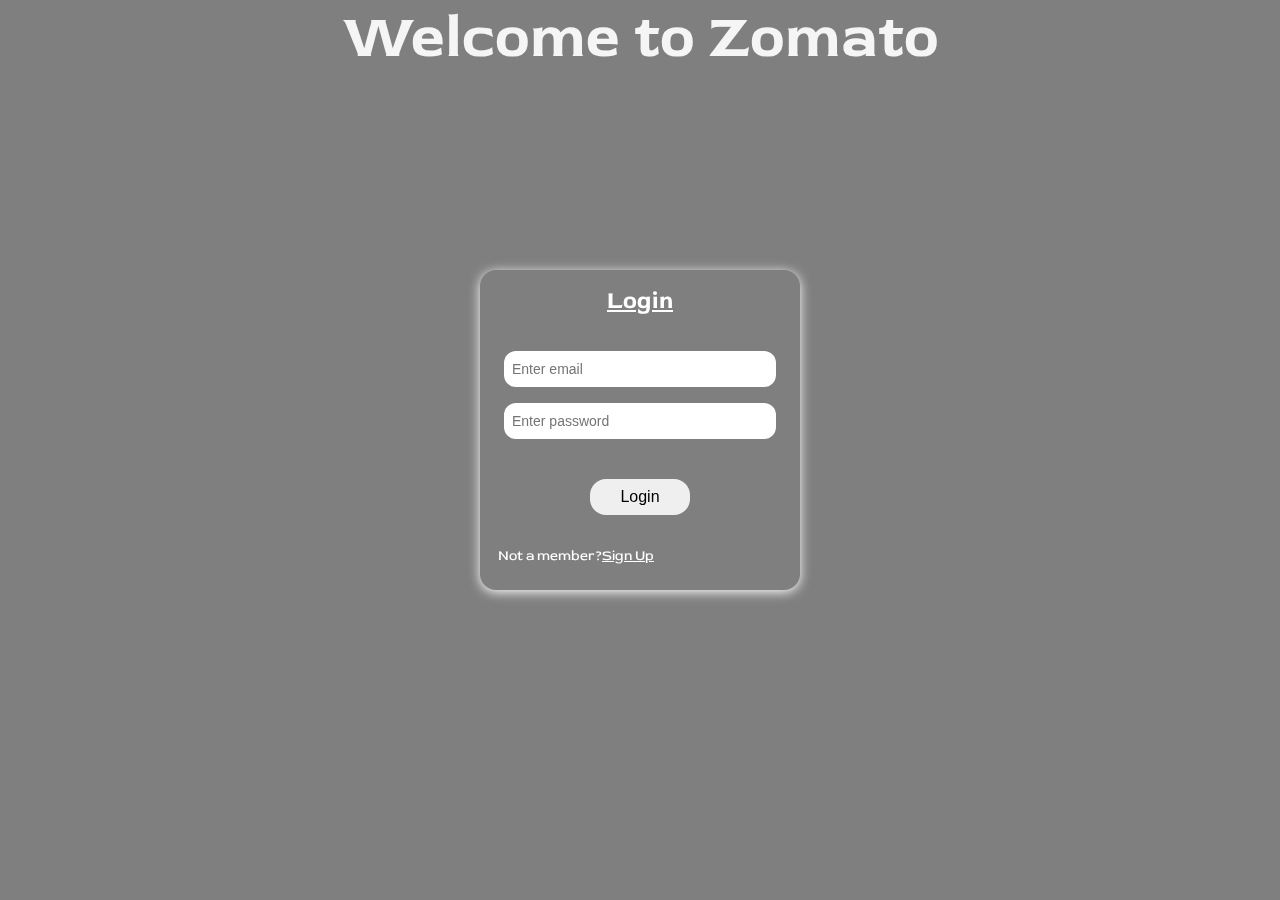
==== index.html @ dc9628e2 "initial commit" ====
<!DOCTYPE html>
<html lang="en">
<head>
    <meta charset="UTF-8">
    <meta name="viewport" content="width=device-width, initial-scale=1.0">
    <link rel="stylesheet" href="https://fonts.googleapis.com/css2?family=Material+Symbols+Outlined:opsz,wght,FILL,GRAD@24,400,0,0" />
    <link rel="stylesheet" href="index.css">
    <link rel="stylesheet" href="website.css">
    <title>Login From</title>
</head>
<body>
    <div class="auth-page">
        <div class="registration-popUp center">
            <h2 class="popUpmsgContainer"> <span id="PopUpMessage">Registration Successfull!</span> <span id="popUp-cancel" class="material-symbols-outlined">close</span>
        </div>
        <div class="wrapper-top center">
            <h2>Welcome to Zomato</h2>
        </div>
        <div class="wrapper center">
            <div class="container">
                <div class="login-container">
                    <div class="heading center">Login</div>
                    <form>
                        <div class="inputs">
                            <input id="login-email" type="text" required placeholder="Enter email">
                            <input id="login-password" type="password" required placeholder="Enter password">
                        </div>
                        <div class="login-btn-container center">
                            <button class="login-btn">Login</button>
                        </div>
                    </form>
                    
                    <div class="alternate">Not a member?<a href="#" class="registration-link">Sign Up</a> </div>
                </div>
    
                <div class="registration-container">
                    <div class="heading center">Registration</div>
                    <form>
                        <div class="inputs">
                            <input id="registration-username" type="text" required placeholder="Enter username">
                            <input id="registration-email" type="text" required placeholder="Enter email">
                            <input id="registration-password" type="password" required placeholder="Enter password">
                        </div>
                        <div class="login-btn-container center">
                            <button class="registration-btn">Register</button>
                        </div>
                    </form>
                    <div class="alternate">Already a member? <a href="#" class="login-link">Login here</a></div>
                </div>
            </div>
        </div>
    </div>
    

    <div class="website-content">
            <header>
                <div id="nav">
                    <div class="nav1"></div>
                    <div class="nav2">
                        <a href="">home</a>
                        <a href="">about</a>
                        <a href="">care</a>
                        <a id="logout-btn">Log out</a>
                    </div>
                </div>
                <h2>Zomato</h2>
                <h3>Discover the best food & drinks in Prayagraj</h3>
               <div class="input-container">
                <span class="material-symbols-outlined">search</span>
                <input id="main-search" type="text" placeholder="Search for recipes and food items">
               </div>
            </header>
            <div class="main-search-area hide">
            </div>
            <div id="cards">
                <div class="card card1">
                    <img src="https://images.unsplash.com/photo-1490645935967-10de6ba17061?w=500&auto=format&fit=crop&q=60&ixlib=rb-4.0.3&ixid=M3wxMjA3fDB8MHxzZWFyY2h8M3x8dmVnZXRhcmlhbnxlbnwwfHwwfHx8MA%3D%3D" alt="" srcset="">
                    <h2>Vegetarian</h2>
                    <p>Stay home and order at your doorstep</p>
                </div>
                <div class="card">
                    <img src="[data-uri]" alt="" srcset="">
                    <h2>Non-Vegetarian</h2>
                    <p>Stay home and order at your doorstep</p>
                </div>
                <div class="card">
                    <img src="https://encrypted-tbn0.gstatic.com/images?q=tbn:ANd9GcQs8xMwDHs-eqoBD5-1U-PBe5QdesmHmQpx0-hPD1JFScaGRHxeUCsHjs3qFg&s" alt="">
                    <h2>Vegan</h2>
                    <p>Stay home and order at your doorstep</p>
                </div>
            </div>
        <div id="footer">
            <h2>Zomato</h2>
            <div id="contexts">
                <div class="context">
                    <h1>About Zomato</h1>
                <h3>Who we are</h3>
                <h3>Blog</h3>
                <h3>Work with Us</h3>
                <h3>Contact us</h3>
                </div>
                <div class="context">
                    <h1>For Restaurants</h1>
                    <h3>Partner with us</h3>
                    <h3>Apps for You</h3>
                </div>
                <div class="context">
                    <h1>Social Links</h1>
                    <a href="#"><ion-icon name="logo-Facebook"></ion-icon></a>
                    <a href="https://twitter.com/shivam95736171"><ion-icon name="logo-twitter"></ion-icon></a>
                    <a href="#"><ion-icon name="logo-google"></ion-icon></a>
                    <a href="#"><ion-icon name="logo-skype"></ion-icon></a>
                </div>
                </div>
                
            </div>
    
    </div>
    

    <script src="index.js"></script>
</body>
</html>
---- index.css ----
/* font-family: "Red Rose", serif; */
@import url('https://fonts.googleapis.com/css2?family=Red+Rose:wght@300..700&display=swap');
*{
    margin: 0;
    padding: 0;
    box-sizing: border-box;
}
body::-webkit-scrollbar{
    display: none;
}
body{
    margin: 0;
    overflow-x: hidden;
}
.auth-page{
    background-image: url(images/login-bg.jpg);
    background-color: rgba(0, 0, 0, 0.5);
    background-blend-mode: multiply;
    background-size: cover;
    margin-top: -30px;
    min-height: 100vh;
    transition: transform 0.1s ease;
}
.wrapper-top{
    margin-top: 30px;
    font-family: "Red Rose", serif;
    height: 10;
    font-size: 40px;
    color: whitesmoke;
}
.registration-popUp{
    background-color: #fff;
    position: absolute;
    width: 30%;
    margin-left: 35%;
    color: rgb(0, 231, 0);
    height: 60px;
    border-radius: 4px;
    margin-top: 12px;
    transform: translateY(-1000px);
    transition: transform 0.4s ease;
}
.registration-popUp.duplicate{
    color: rgb(255, 0, 0);
}
.registration-popUp.popUp-active{
    transform: translateY(0);
}
#popUp-cancel{
    display: inline-block;
    cursor: pointer;
    position: relative;
    top: 3px;
    left: 10px;
}

.center{
    display: flex;
    justify-content: center;
    align-items: center;
}
.wrapper{
    min-height: 70vh;
    margin-top: 40px;
    font-family: "Red Rose", serif;
}
.container{
    position: relative;
    width: 320px;
    height: 320px;
    backdrop-filter: blur(20px);
    padding-top: 16px;
    border-radius: 16px;
    display: flex;
    overflow: hidden;
    box-shadow: rgb(255, 255, 255) 0px 2px 12px;
    transition: height 0.3s;
}
.login-container{
    transition: transform 0.16s ease;
    width: 100%;
}
.registration-container{
    position: absolute;
    width: 100%;
    transform: translateX(400px);
    transition: transform 0.16s ease;

}
.container .heading{
    font-size: 24px;
    color: #fff;
    font-weight: bolder;
    text-decoration: underline;
}
.inputs{
    margin: 36px 24px 24px 24px;
}
.inputs input{
    width: 100%;
    height: 36px;
    margin-bottom: 16px;
    padding: 8px;
    font-size: 14px;
    border-radius: 12px;
    border: none;
}
.login-btn, .registration-btn{
    height: 36px;
    width: 100px;
    border: none;
    border-radius: 16px;
    font-size: 16px;
    padding: 8px;
}
.alternate{
    margin: 32px 0 0 18px;
    font-size: 14px;
    color: #fff;
}
.alternate a{
    text-align: none;
    color: #fff;
}

.container.active{
    height: 365px;
}

.container.active .login-container{
    transform: translateX(-400px);
}
.container.active .registration-container{
    transform: translateX(0);
}

.website-content{
    position: absolute;
    width: 100%;
    top: 0;
    transform: scale(0);
    /* transform: translateX(4000px); */
    transition: transform 0.8s ease;
}

body.website-active .auth-page{
    /* transform: translate(-4000px); */
    transform: scale(0);
}
body.website-active .website-content{
    /* transform: translateX(0); */
    transform: scale(1);
}
---- website.css ----
/* *{
    padding: 0;
    margin: 0;
} */
/* body,html{
    width: 100%;
    height: 100%;
} */

header{
    height: 450px;
    background-image: url(https://b.zmtcdn.com/web_assets/81f3ff974d82520780078ba1cfbd453a1583259680.png);

}
#nav{
    height: 30px;
    width: 100%;
    /* background-color: rgb(145, 109, 109); */
    display: flex;
    justify-content:space-between;
    /* align-items:center; */
}
.nav1{
    width: 50%;
    height: 30px;
    /* background-color: bisque; */
}
.nav2{
    width: 50%;
    height: 30px;
    /* background-color: aqua; */
}
.nav2 a{
    display: inline-block;
    font-size: 18px;
    text-decoration: none;
    text-transform: capitalize;
    font-weight: 300;
    font-family: 'okra,Helvetika,sans-serif';
    padding: 2vw 3.3vw;
    color: whitesmoke;
}
header h2{
    color: whitesmoke;
    text-transform:capitalize;
    font-weight: 900;
    padding: 2vw 38vw;
    font-size: 100px;
    font-family: 'Gill Sans', 'Gill Sans MT', Calibri, 'Trebuchet MS', sans-serif;
 
}
header h3{
    color: whitesmoke;
    text-transform:capitalize;
    font-weight: 200;
    padding:0.1vw 32vw;
    font-size: 25px;
}
.input-container{
    display: flex;
    justify-content: center;
    align-items: center;
    margin-top: 2vw;
    margin-right: 3vw;
}
.input-container span{
    color: rgb(224, 219, 219);
    font-size: 36px;
    position: relative;
    left: 60px;
}
header input{
    height: 50px;
    width: 40vw;
    border-radius: 10px;
    font-size: 20px;
    text-align: center;
}
#search-container{
    position: absolute;
    width: 38vw;
    height: 400px;
    top: -500px;
    background-color:white;
    border: 1px solid black;
    margin:-9.4vw 30vw ;
}
.hide{
    display: none;
}
#cards{
    width: 100%;
    height: 400px;
    /* background-color: aquamarine; */
    display: flex;
    justify-content: space-evenly;
    align-items: center;
}
.card:hover{
    scale:1.015;
    transition: 250ms;
}
.card{
    /* background-color: blue; */
    height:290px;
    width: 25vw;
    border-radius: 10px;
    /* margin-top: 50px; */
    cursor: pointer;
    border: 2px solid black;

}
.card img{
    height: 150px;
    width:100%;
    border-top-left-radius: 10px;
    border-top-right-radius: 10px;
}
.card h2{
    font-size: 20px;
    font-weight: 200px;
    text-align: left;
    margin: 10px 0 10px 10px;
}
.card p{
    font-size: 20px;
    font-weight: 200px;
    text-align: left;
    margin: 10px 0 10px 10px;
}
#footer{
    width: 100%;
    height: 313px;
    background-color: whitesmoke;
}
#footer h2{
    color:rgb(37, 36, 36);
    text-transform:capitalize;
    font-weight: 900;
    padding: 2vw 8vw;
    font-size: 50px;
    font-weight: 700;
    font-family: 'Gill Sans', 'Gill Sans MT', Calibri, 'Trebuchet MS', sans-serif;
}
#contexts{
    height: 200px;
   display: flex;
   justify-content: space-evenly;
   /* background-color: brown; */
}
.context h1{
  font-size: 30px;
  font-weight: 400;
}
.context h3{
    padding-top: 8px;
    font-size: 20px;
    font-weight: 300;
    /* background-color: blanchedalmond; */
}
.context a{
    font-size: 30px;
    color: black;
}

#logout-btn{
    cursor: pointer;
}



.main-search-area{
    width: 550px;
    min-height: 100px;
    background-color: #fff;
    position: absolute;
    top: 325px;
    left: 410px;
    padding: 10px;
    border-radius: 8px;
}


.search-item{
    width: 95%;
    margin-left: 2.5%;
    padding: 5px;
    border-radius: 4px;
    cursor: pointer;
}

.search-item:hover{
    background-color: #e9e9e9;
}
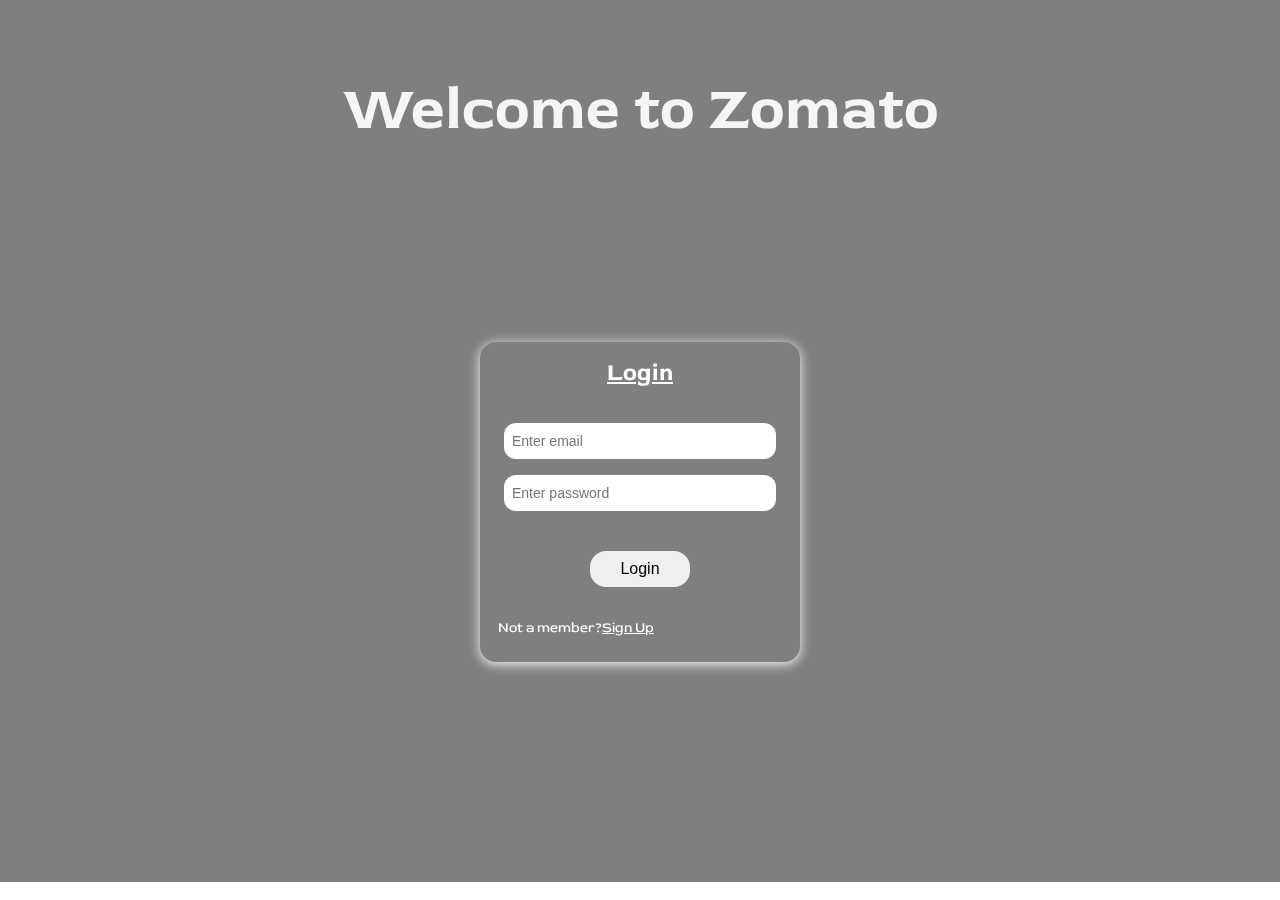
==== commit fdd334b9: "next day start" ====
--- a/index.html
+++ b/index.html
@@ -10,7 +10,7 @@
 </head>
 <body>
     <div class="auth-page">
-        <div class="registration-popUp center">
+        <div class="popUp center">
             <h2 class="popUpmsgContainer"> <span id="PopUpMessage">Registration Successfull!</span> <span id="popUp-cancel" class="material-symbols-outlined">close</span>
         </div>
         <div class="wrapper-top center">
--- a/index.css
+++ b/index.css
@@ -28,23 +28,23 @@
     font-size: 40px;
     color: whitesmoke;
 }
-.registration-popUp{
+.popUp{
     background-color: #fff;
-    position: absolute;
+    position: sticky;
     width: 30%;
     margin-left: 35%;
     color: rgb(0, 231, 0);
     height: 60px;
     border-radius: 4px;
     margin-top: 12px;
-    transform: translateY(-1000px);
+    transform: scale(0);
     transition: transform 0.4s ease;
 }
-.registration-popUp.duplicate{
+.popUp.duplicate{
     color: rgb(255, 0, 0);
 }
-.registration-popUp.popUp-active{
-    transform: translateY(0);
+.popUp.popUp-active{
+    transform: scale(1);
 }
 #popUp-cancel{
     display: inline-block;
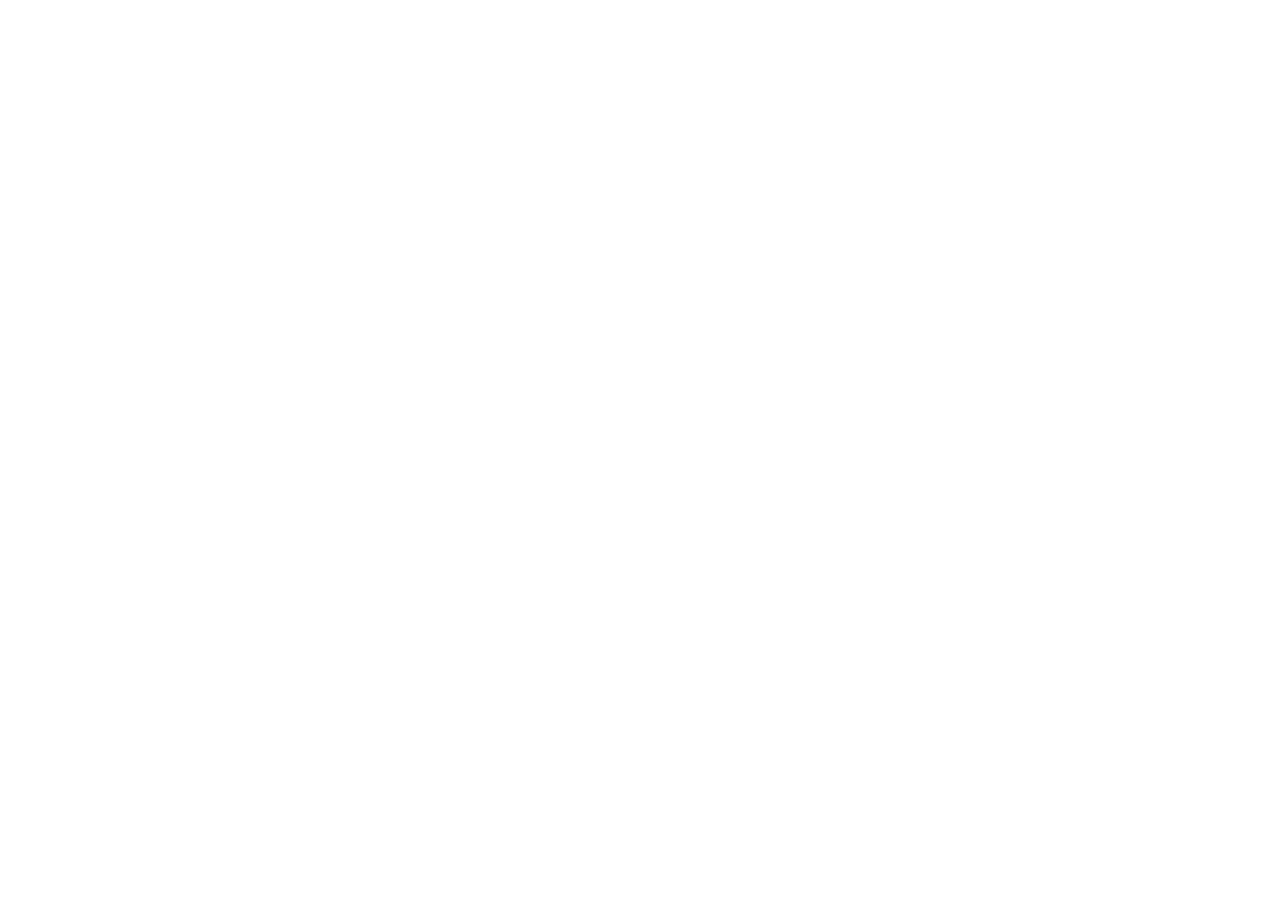
==== commit 185e1e8e: "made UI responsive for mobile devices" ====
--- a/index.html
+++ b/index.html
@@ -4,14 +4,17 @@
     <meta charset="UTF-8">
     <meta name="viewport" content="width=device-width, initial-scale=1.0">
     <link rel="stylesheet" href="https://fonts.googleapis.com/css2?family=Material+Symbols+Outlined:opsz,wght,FILL,GRAD@24,400,0,0" />
+    <link rel="stylesheet" href="header.css">
+    <link rel="stylesheet" href="footer.css">
     <link rel="stylesheet" href="index.css">
     <link rel="stylesheet" href="website.css">
+    <link rel="stylesheet" href="https://cdnjs.cloudflare.com/ajax/libs/font-awesome/6.5.2/css/all.min.css" integrity="sha512-SnH5WK+bZxgPHs44uWIX+LLJAJ9/2PkPKZ5QiAj6Ta86w+fsb2TkcmfRyVX3pBnMFcV7oQPJkl9QevSCWr3W6A==" crossorigin="anonymous" referrerpolicy="no-referrer" />
     <title>Login From</title>
 </head>
 <body>
     <div class="auth-page">
         <div class="popUp center">
-            <h2 class="popUpmsgContainer"> <span id="PopUpMessage">Registration Successfull!</span> <span id="popUp-cancel" class="material-symbols-outlined">close</span>
+            <h2 class="popUpmsgContainer"> <span id="PopUpMessage">PopUp Message!</span> <span id="popUp-cancel-icon" class="material-symbols-outlined">close</span>
         </div>
         <div class="wrapper-top center">
             <h2>Welcome to Zomato</h2>
@@ -53,51 +56,103 @@
     
 
     <div class="website-content">
+        <div class="popUp center">
+                <h2 class="popUpmsgContainer center"> <span id="PopUpMessage">popup message</span> <span id="popUp-cancel-icon" class="material-symbols-outlined">close</span>
+            </div>
             <header>
                 <div id="nav">
                     <div class="nav1"></div>
                     <div class="nav2">
-                        <a href="">home</a>
+                        <a href="https://syntaxsquadweb.vercel.app/">home</a>
                         <a href="">about</a>
                         <a href="">care</a>
-                        <a id="logout-btn">Log out</a>
+                        <a id="logout-btn">Logout</a>
                     </div>
                 </div>
                 <h2>Zomato</h2>
                 <h3>Discover the best food & drinks in Prayagraj</h3>
                <div class="input-container">
-                <span class="material-symbols-outlined">search</span>
+                <div class="search-icon-container">
+                    <span class="material-symbols-outlined">search</span>
+                </div>
                 <input id="main-search" type="text" placeholder="Search for recipes and food items">
                </div>
             </header>
             <div class="main-search-area hide">
+                <div class="search-item">
+                    <img src="https://encrypted-tbn1.gstatic.com/images?q=tbn:ANd9GcQbQTIqPRyvBO6GB0KH4Jw2yJWesg-DFnPioVy4pYNRHROnDIr8-A6XqOWpYr5n" alt="">
+                    <div class="item-text">
+                        <p>Butter Chicken</p>
+                        <small>Non-veg</small>
+                    </div>
+                </div>
+                <div class="search-item">
+                    <img src="https://encrypted-tbn1.gstatic.com/images?q=tbn:ANd9GcQbQTIqPRyvBO6GB0KH4Jw2yJWesg-DFnPioVy4pYNRHROnDIr8-A6XqOWpYr5n" alt="">
+                    <div class="item-text">
+                        <p>Butter Chicken</p>
+                        <small>Non-veg</small>
+                    </div>
+                </div>
+                <div class="search-item">
+                    <img src="https://encrypted-tbn1.gstatic.com/images?q=tbn:ANd9GcQbQTIqPRyvBO6GB0KH4Jw2yJWesg-DFnPioVy4pYNRHROnDIr8-A6XqOWpYr5n" alt="">
+                    <div class="item-text">
+                        <p>Butter Chicken</p>
+                        <small>Non-veg</small>
+                    </div>
+                </div>
+                
             </div>
             <div id="cards">
                 <div class="card card1">
                     <img src="https://images.unsplash.com/photo-1490645935967-10de6ba17061?w=500&auto=format&fit=crop&q=60&ixlib=rb-4.0.3&ixid=M3wxMjA3fDB8MHxzZWFyY2h8M3x8dmVnZXRhcmlhbnxlbnwwfHwwfHx8MA%3D%3D" alt="" srcset="">
                     <h2>Vegetarian</h2>
-                    <p>Stay home and order at your doorstep</p>
+                    <p>Discover delicious Vegetarian Meals</p>
                 </div>
-                <div class="card">
+                <div class="card card2">
                     <img src="[data-uri]" alt="" srcset="">
                     <h2>Non-Vegetarian</h2>
-                    <p>Stay home and order at your doorstep</p>
+                    <p>Browse through Non-Vegetarian Recipes</p>
                 </div>
-                <div class="card">
+                <div class="card card3">
                     <img src="https://encrypted-tbn0.gstatic.com/images?q=tbn:ANd9GcQs8xMwDHs-eqoBD5-1U-PBe5QdesmHmQpx0-hPD1JFScaGRHxeUCsHjs3qFg&s" alt="">
                     <h2>Vegan</h2>
-                    <p>Stay home and order at your doorstep</p>
+                    <p>Experience wide range of Vegan Food </p>
                 </div>
             </div>
-        <div id="footer">
+            <div id="logo-section">
+                <h1>Our Investors</h1>
+                <div class="logos">
+                    <div class="logo">
+                        <i class="fa-brands fa-amazon"></i>
+                        <i class="fa-brands fa-gitlab"></i>
+                        <i class="fa-brands fa-cc-apple-pay"></i>
+                        <i class="fa-brands fa-swift"></i>
+                        <i class="fa-brands fa-discord"></i>
+                        <i class="fa-brands fa-google"></i>
+                        <i class="fa-brands fa-github"></i>
+                        <i class="fa-brands fa-gitkraken"></i>
+                    </div>
+                    <div class="logo">
+                        <i class="fa-brands fa-amazon"></i>
+                        <i class="fa-brands fa-gitlab"></i>
+                        <i class="fa-brands fa-cc-apple-pay"></i>
+                        <i class="fa-brands fa-swift"></i>
+                        <i class="fa-brands fa-discord"></i>
+                        <i class="fa-brands fa-google"></i>
+                        <i class="fa-brands fa-github"></i>
+                        <i class="fa-brands fa-gitkraken"></i>
+                    </div>
+                </div>
+            </div>
+        <footer>
             <h2>Zomato</h2>
             <div id="contexts">
                 <div class="context">
                     <h1>About Zomato</h1>
-                <h3>Who we are</h3>
-                <h3>Blog</h3>
-                <h3>Work with Us</h3>
-                <h3>Contact us</h3>
+                    <h3>Who we are</h3>
+                    <h3>Blog</h3>
+                    <h3>Work with Us</h3>
+                    <h3>Contact us</h3>
                 </div>
                 <div class="context">
                     <h1>For Restaurants</h1>
@@ -111,13 +166,12 @@
                     <a href="#"><ion-icon name="logo-google"></ion-icon></a>
                     <a href="#"><ion-icon name="logo-skype"></ion-icon></a>
                 </div>
-                </div>
-                
             </div>
+        </footer>
     
     </div>
     
-
+    <script src="header.js"></script>
     <script src="index.js"></script>
 </body>
 </html>--- a/header.css
+++ b/header.css
@@ -0,0 +1,260 @@
+html{
+    font-size: 62.5%;
+}
+.center{
+    display: flex;
+    justify-content: center;
+    align-items: center;
+}
+header{
+    position: relative;
+    top: -72px;
+    font-family: 'Gill Sans', 'Gill Sans MT', Calibri, 'Trebuchet MS', sans-serif;
+    height: 450px;
+    background-image: url(https://b.zmtcdn.com/web_assets/81f3ff974d82520780078ba1cfbd453a1583259680.png);
+
+}
+#nav{
+    height: 50px;
+    width: 100%;
+    /* background-color: rgb(145, 109, 109); */
+    display: flex;
+    padding: 10px 0;
+}
+.nav1{
+    width: 50%;
+    height: 100%;
+    flex-shrink: 0;
+    /* background-color: bisque; */
+}
+.nav2{
+    display: flex;
+    justify-content:space-between;
+    width: 50%;
+    height: 100%;
+    margin-right: 6vw;
+}
+.nav2 a{
+    display: inline-block;
+    font-size: 1.8rem;
+    text-decoration: none;
+    text-transform: capitalize;
+    font-weight: 300;
+    font-family: 'okra,Helvetika,sans-serif';
+    color: whitesmoke;
+}
+header>h2{
+    color: whitesmoke;
+    text-transform:capitalize;
+    font-weight: 900;
+    text-align: center;
+    font-size: 10rem;
+    font-family: 'Segoe UI', Tahoma, Geneva, Verdana, sans-serif;
+}
+header h3{
+    color: whitesmoke;
+    text-transform:capitalize;
+    font-weight: 200;
+    text-align: center;
+    font-family: 'Lucida Sans', 'Lucida Sans Regular', 'Lucida Grande', 'Lucida Sans Unicode', Geneva, Verdana, sans-serif;
+    font-size: 2.5rem;
+}
+.input-container{
+    display: flex;
+    justify-content: center;
+    align-items: center;
+    margin-top: 20px;
+}
+.input-container .search-icon-container{
+    display: flex;
+    justify-content: center;
+    align-items: center;
+    background-color: #fff;
+    height: 50px;
+    z-index: 2;
+    border-radius: 10px 0 0 10px;
+    
+}
+.input-container .search-icon-container span{
+    display: inline-block;
+    position: relative;
+    left: 8px;
+}
+header input{
+    height: 50px;
+    width: 60vw;
+    border-radius: 0 10px 10px 0;
+    font-size: 1.8rem;
+    text-align: center;
+    border: none;
+    padding: 8px;
+    box-shadow: 0 0 5px hsl(0, 0%, 0%);
+}
+header input:focus{
+    outline: none;
+}
+#search-container{
+    position: absolute;
+    width: 38vw;
+    height: 400px;
+    top: -500px;
+    background-color:white;
+    border: 1px solid black;
+    margin:-9.4vw 30vw ;
+}
+
+#logout-btn{
+    cursor: pointer;
+}
+.main-search-area{
+    width: calc(24px + 60vw);
+    min-height: 100px;
+    background-color: #ffffff;
+    position: absolute;
+    left: calc(-12px + 20vw);
+    top: 290px;
+    padding: 10px;
+    border-radius: 8px;
+    z-index: 10;
+}
+.search-item{
+    border-bottom: 1px solid rgb(243, 243, 243);
+    width: 97%;
+    margin-left: 1.5%;
+    padding: 5px;
+    border-radius: 4px;
+    cursor: pointer;
+    font-size: 18px;
+    display: flex;
+    margin-bottom: 0.5rem;
+    /* background-color: lightblue; */
+}
+.search-item img{
+    width: 6rem;
+    height: 6rem;
+    border-radius: 50%;
+    border: 1px solid rgb(221, 221, 221);
+}
+.search-item .item-text{
+    margin-left: 1.5rem;
+    position: relative;
+    top: 5px;
+}
+.search-item .item-text small{
+    font-size: 1.3rem;
+    position: relative;
+    top: -5px;
+    color: #4f4f4f;
+}
+.search-item:hover{
+    background-color: #e9e9e9;
+}
+
+/* pop up styling */
+
+.popUp{
+    background-color: #ffffff;
+    position: sticky;
+    top: 10px;
+    width: 40%;
+    margin-left: 30%;
+    color: rgb(255, 255, 255);
+    height: 60px;
+    border-radius: 4px;
+    margin-top: 12px;
+    font-size: 1.5rem;
+    z-index: 1000;
+    transform: translateY(-100px);
+    transition: transform 0.7s ease-in-out;
+}
+.popUp .popUpmsgContainer{
+    display: flex;
+    align-items: center;
+}
+.popUp.red{
+    color: rgb(204, 0, 0);
+}
+.popUp.green{
+    color: green;
+}
+.popUp.active{
+    transform: translateY(0);
+}
+#popUp-cancel-icon{
+    display: inline-block;
+    cursor: pointer;
+    position: relative;
+    top: 1px;
+    left: 1rem;
+}
+
+@media screen and (max-width:500px) {
+    html{
+        font-size: 45%;
+    }
+    header{
+        top: -57px;
+    }
+    header h2{
+        font-size: 6rem;
+    }
+    #nav{
+        padding: 0;
+        align-items: center;
+        margin: -10px 0 10px 0;
+    }
+    .nav1{
+        width: 0%;
+    }
+    .nav2{
+        align-items: center;
+        width: 100%;
+        margin-left: 6vw;
+    }
+    #logout-btn{
+        text-align: center;
+        background-color: rgb(223, 4, 4);
+        height: 20px;
+        border: 1px solid rgb(0, 0, 0);
+        width: 65px;
+        padding: 1px;
+        border-radius: 8px;
+    }
+
+    header h3{
+        padding:2.5rem 10vw;
+    }
+    .input-container{
+        padding: 3rem 2vw ;
+    }
+    header input{
+        width: 80vw;
+        font-size: 2.0rem;
+        text-align: center;
+    }
+
+    .search-item .item-text{
+        font-size: 16px;
+    }
+    .main-search-area{
+        top: 275px;
+        width: calc(24px + 80vw);
+        left: calc(-12px + 10vw);
+    }
+    .popUp{
+        position: sticky;
+        width: 70%;
+        margin-left: 15%;
+        height: 45px;
+        font-size: 1.6rem;
+    }
+    #popUp-cancel-icon{
+        top: 0px;
+        font-size: 20px;
+        left: 1rem;
+    }
+}
+
+.hide{
+    display: none;
+}--- a/footer.css
+++ b/footer.css
@@ -0,0 +1,42 @@
+footer{
+    margin-top: 30px;
+    width: 100%;
+    padding: 2rem 4vw;
+    background-color: whitesmoke;
+}
+footer h2{
+    color:rgb(37, 36, 36);
+    text-transform:capitalize;
+    font-weight: 900;
+    font-size: 5.0rem;
+    margin-bottom: 2rem;
+    font-weight: 700;
+    font-family: 'Gill Sans', 'Gill Sans MT', Calibri, 'Trebuchet MS', sans-serif;
+}
+#contexts{
+    display: flex;
+    justify-content: space-between;
+}
+.context h1{
+  font-size: 2.2rem;
+  font-weight: 600;
+}
+.context h3{
+    padding-top: 8px;
+    min-width: 170px;
+    font-size: 2rem;
+    font-weight: 300;
+    /* background-color: blanchedalmond; */
+}
+.context a{
+    font-size: 3.0rem;
+    color: black;
+}
+@media screen and (max-width:500px) {
+    html{
+        font-size: 45%;
+    }
+    .context h3{
+        min-width: 120px;
+    }
+}--- a/index.css
+++ b/index.css
@@ -19,7 +19,7 @@
     background-size: cover;
     margin-top: -30px;
     min-height: 100vh;
-    transition: transform 0.1s ease;
+    transition: transform 0.2s ease-in-out;
 }
 .wrapper-top{
     margin-top: 30px;
@@ -27,37 +27,6 @@
     height: 10;
     font-size: 40px;
     color: whitesmoke;
-}
-.popUp{
-    background-color: #fff;
-    position: sticky;
-    width: 30%;
-    margin-left: 35%;
-    color: rgb(0, 231, 0);
-    height: 60px;
-    border-radius: 4px;
-    margin-top: 12px;
-    transform: scale(0);
-    transition: transform 0.4s ease;
-}
-.popUp.duplicate{
-    color: rgb(255, 0, 0);
-}
-.popUp.popUp-active{
-    transform: scale(1);
-}
-#popUp-cancel{
-    display: inline-block;
-    cursor: pointer;
-    position: relative;
-    top: 3px;
-    left: 10px;
-}
-
-.center{
-    display: flex;
-    justify-content: center;
-    align-items: center;
 }
 .wrapper{
     min-height: 70vh;
@@ -140,7 +109,8 @@
     top: 0;
     transform: scale(0);
     /* transform: translateX(4000px); */
-    transition: transform 0.8s ease;
+    transition: transform 0.2s ease-in-out;
+    font-family: 'Gill Sans', 'Gill Sans MT', Calibri, 'Trebuchet MS', sans-serif;
 }
 
 body.website-active .auth-page{
@@ -150,4 +120,18 @@
 body.website-active .website-content{
     /* transform: translateX(0); */
     transform: scale(1);
+}
+
+@media screen and (max-width:500px) {
+    .wrapper-top{
+        text-align: center;
+        font-size: 30px;
+        color: whitesmoke;
+        box-shadow: 0 0 20px rgba(255, 255, 255, 0.5);
+        border-radius: 32px 8px 32px 8px;
+        margin: 50px 8px 0 8px;
+    }
+    .wrapper{
+        margin-top: -70px;
+    }
 }--- a/website.css
+++ b/website.css
@@ -1,114 +1,29 @@
-/* *{
-    padding: 0;
-    margin: 0;
-} */
-/* body,html{
-    width: 100%;
-    height: 100%;
-} */
-
-header{
-    height: 450px;
-    background-image: url(https://b.zmtcdn.com/web_assets/81f3ff974d82520780078ba1cfbd453a1583259680.png);
-
-}
-#nav{
-    height: 30px;
-    width: 100%;
-    /* background-color: rgb(145, 109, 109); */
-    display: flex;
-    justify-content:space-between;
-    /* align-items:center; */
-}
-.nav1{
-    width: 50%;
-    height: 30px;
-    /* background-color: bisque; */
-}
-.nav2{
-    width: 50%;
-    height: 30px;
-    /* background-color: aqua; */
-}
-.nav2 a{
-    display: inline-block;
-    font-size: 18px;
-    text-decoration: none;
-    text-transform: capitalize;
-    font-weight: 300;
-    font-family: 'okra,Helvetika,sans-serif';
-    padding: 2vw 3.3vw;
-    color: whitesmoke;
-}
-header h2{
-    color: whitesmoke;
-    text-transform:capitalize;
-    font-weight: 900;
-    padding: 2vw 38vw;
-    font-size: 100px;
-    font-family: 'Gill Sans', 'Gill Sans MT', Calibri, 'Trebuchet MS', sans-serif;
- 
-}
-header h3{
-    color: whitesmoke;
-    text-transform:capitalize;
-    font-weight: 200;
-    padding:0.1vw 32vw;
-    font-size: 25px;
-}
-.input-container{
-    display: flex;
-    justify-content: center;
-    align-items: center;
-    margin-top: 2vw;
-    margin-right: 3vw;
-}
-.input-container span{
-    color: rgb(224, 219, 219);
-    font-size: 36px;
-    position: relative;
-    left: 60px;
-}
-header input{
-    height: 50px;
-    width: 40vw;
-    border-radius: 10px;
-    font-size: 20px;
-    text-align: center;
-}
-#search-container{
-    position: absolute;
-    width: 38vw;
-    height: 400px;
-    top: -500px;
-    background-color:white;
-    border: 1px solid black;
-    margin:-9.4vw 30vw ;
-}
-.hide{
-    display: none;
+html{
+    font-size: 62.5%;
 }
 #cards{
+    margin: -50px 0 6rem 0;
+    padding: 0 1.5rem;
     width: 100%;
-    height: 400px;
-    /* background-color: aquamarine; */
     display: flex;
-    justify-content: space-evenly;
+    flex-wrap: wrap;
+    justify-content: space-around;
     align-items: center;
+    gap: 10px;
 }
 .card:hover{
     scale:1.015;
     transition: 250ms;
 }
 .card{
-    /* background-color: blue; */
+    background-color: rgb(250, 250, 250);
     height:290px;
     width: 25vw;
+    min-width: 200px;
     border-radius: 10px;
-    /* margin-top: 50px; */
+    margin-top: 20px;
     cursor: pointer;
-    border: 2px solid black;
-
+    box-shadow: rgb(192, 192, 192) 0px 0px 12px;
 }
 .card img{
     height: 150px;
@@ -117,78 +32,103 @@
     border-top-right-radius: 10px;
 }
 .card h2{
-    font-size: 20px;
+    font-size: 2.0rem;
     font-weight: 200px;
     text-align: left;
-    margin: 10px 0 10px 10px;
+    margin: 1rem 0 1rem 1rem;
+    font-family: 'Gill Sans', 'Gill Sans MT', Calibri, 'Trebuchet MS', sans-serif;
 }
 .card p{
-    font-size: 20px;
+    font-size: 2rem;
     font-weight: 200px;
     text-align: left;
-    margin: 10px 0 10px 10px;
+    margin: 1rem 0 1rem 1rem;
+    font-family: 'Lucida Sans', 'Lucida Sans Regular', 'Lucida Grande', 'Lucida Sans Unicode', Geneva, Verdana, sans-serif;
 }
-#footer{
-    width: 100%;
-    height: 313px;
-    background-color: whitesmoke;
+#logo-section{
+    margin: 5rem 0;
+    padding: 0.5rem 0 2rem 0;
+    position: relative;
 }
-#footer h2{
-    color:rgb(37, 36, 36);
-    text-transform:capitalize;
-    font-weight: 900;
-    padding: 2vw 8vw;
-    font-size: 50px;
-    font-weight: 700;
-    font-family: 'Gill Sans', 'Gill Sans MT', Calibri, 'Trebuchet MS', sans-serif;
+#logo-section h1{
+    justify-content: center;
+    text-align: center;
+    color: black;
+    font-size: 4.0rem;
+    font-weight: 600;
+    font-family: 'Lucida Sans', 'Lucida Sans Regular', 'Lucida Grande', 'Lucida Sans Unicode', Geneva, Verdana, sans-serif;
 }
-#contexts{
-    height: 200px;
-   display: flex;
-   justify-content: space-evenly;
-   /* background-color: brown; */
+.logos{
+    white-space: nowrap;
+    overflow: hidden;
+    margin: 1.5rem 0;
 }
-.context h1{
-  font-size: 30px;
-  font-weight: 400;
+#logo-section::before,
+#logo-section::after{
+    position: absolute;
+    content: '';
+    display: inline-block;
+    height: 100%;
+    width: 10vw;
+    z-index: 2;
 }
-.context h3{
-    padding-top: 8px;
-    font-size: 20px;
-    font-weight: 300;
-    /* background-color: blanchedalmond; */
+#logo-section::before{
+    top: 0;
+    left: 0;
+    background: linear-gradient(to left, rgba(0, 0, 0, 0), rgb(255, 255, 255));
 }
-.context a{
-    font-size: 30px;
-    color: black;
+#logo-section::after{
+    top: 0;
+    right: 0;
+    background-color: red;
+    background: linear-gradient(to right, rgba(0, 0, 0, 0), rgb(255, 255, 255));
 }
-
-#logout-btn{
-    cursor: pointer;
+.logo{
+    display: inline-block;
+    animation-name: anime;
+    animation-duration: 12s;
+    animation-iteration-count: infinite;
+    animation-timing-function: linear;
+}
+.logo i{
+    font-size: 8.0rem;
+    margin: 0 1.5rem;
+    align-items: center;
+    justify-content: center;
+}
+@keyframes anime {
+    from{
+        transform: translate(0);
+    }
+    to{
+        transform: translate(-100%);
+    }
+    
 }
 
 
-
-.main-search-area{
-    width: 550px;
-    min-height: 100px;
-    background-color: #fff;
-    position: absolute;
-    top: 325px;
-    left: 410px;
-    padding: 10px;
-    border-radius: 8px;
-}
+/* Responsiveness */
 
 
-.search-item{
-    width: 95%;
-    margin-left: 2.5%;
-    padding: 5px;
-    border-radius: 4px;
-    cursor: pointer;
-}
-
-.search-item:hover{
-    background-color: #e9e9e9;
+@media screen and (max-width:500px) {
+    html{
+        font-size: 45%;
+    }
+    .card{
+        height:180px;
+        min-width: 170px;
+    
+    }
+    .card img{
+        height: 100px;
+        width:100%;
+        border-top-left-radius: 10px;
+        border-top-right-radius: 10px;
+    }
+    .card h2{
+        font-size: 2.3rem;
+        font-weight: 200px;
+        text-align: left;
+        margin: 1rem 0 1rem 1rem;
+    }
 }